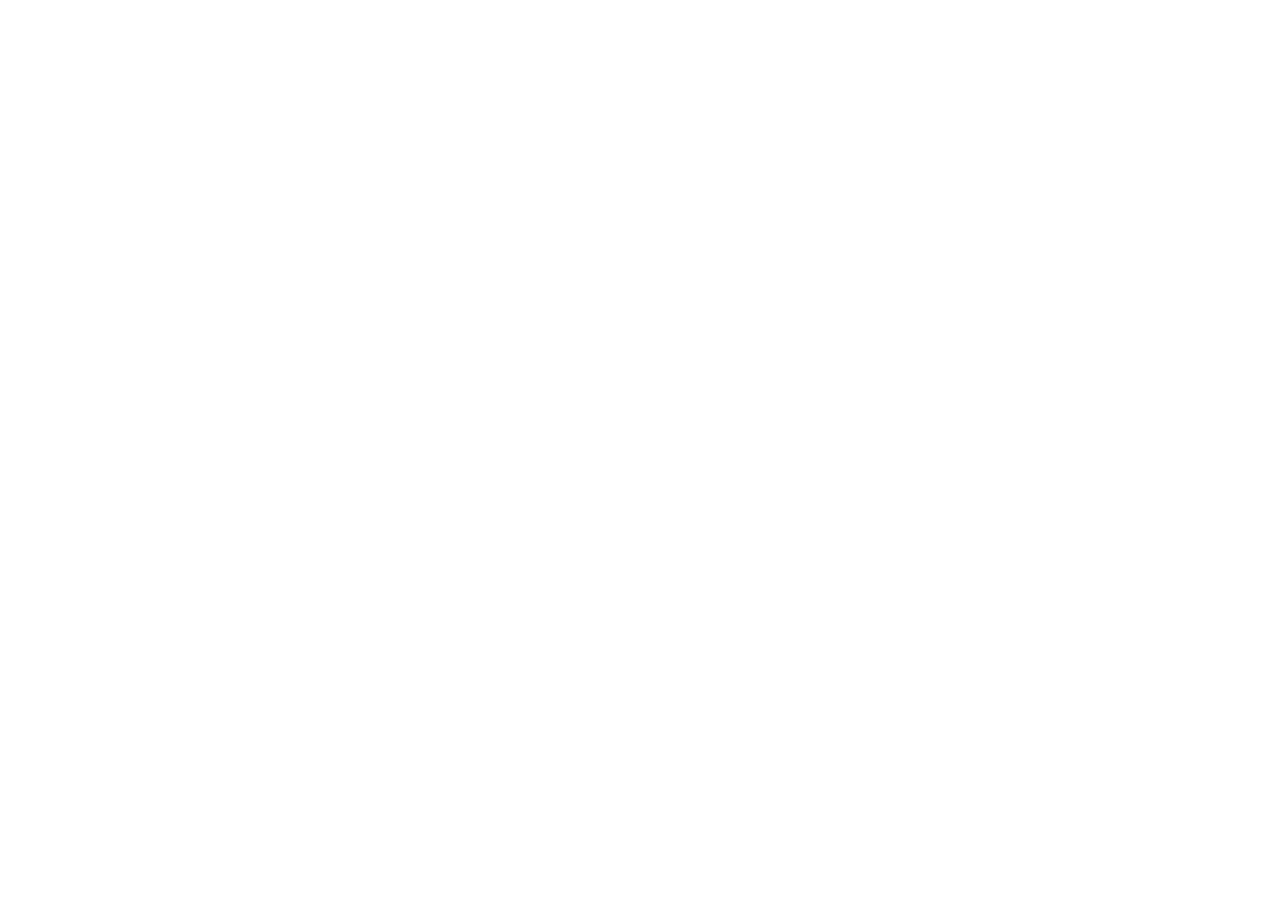
==== TASK 02/Registrationform.html @ c292bb0e "initial commit" ====
<!DOCTYPE html>
<html lang="en">
  <head>
    <meta charset="UTF-8" />
    <meta name="viewport" content="width=device-width, initial-scale=1.0" />
    <title>COLOR BOX</title>
    <link rel="stylesheet" href="registrationform.css" />
  </head>

  <body>
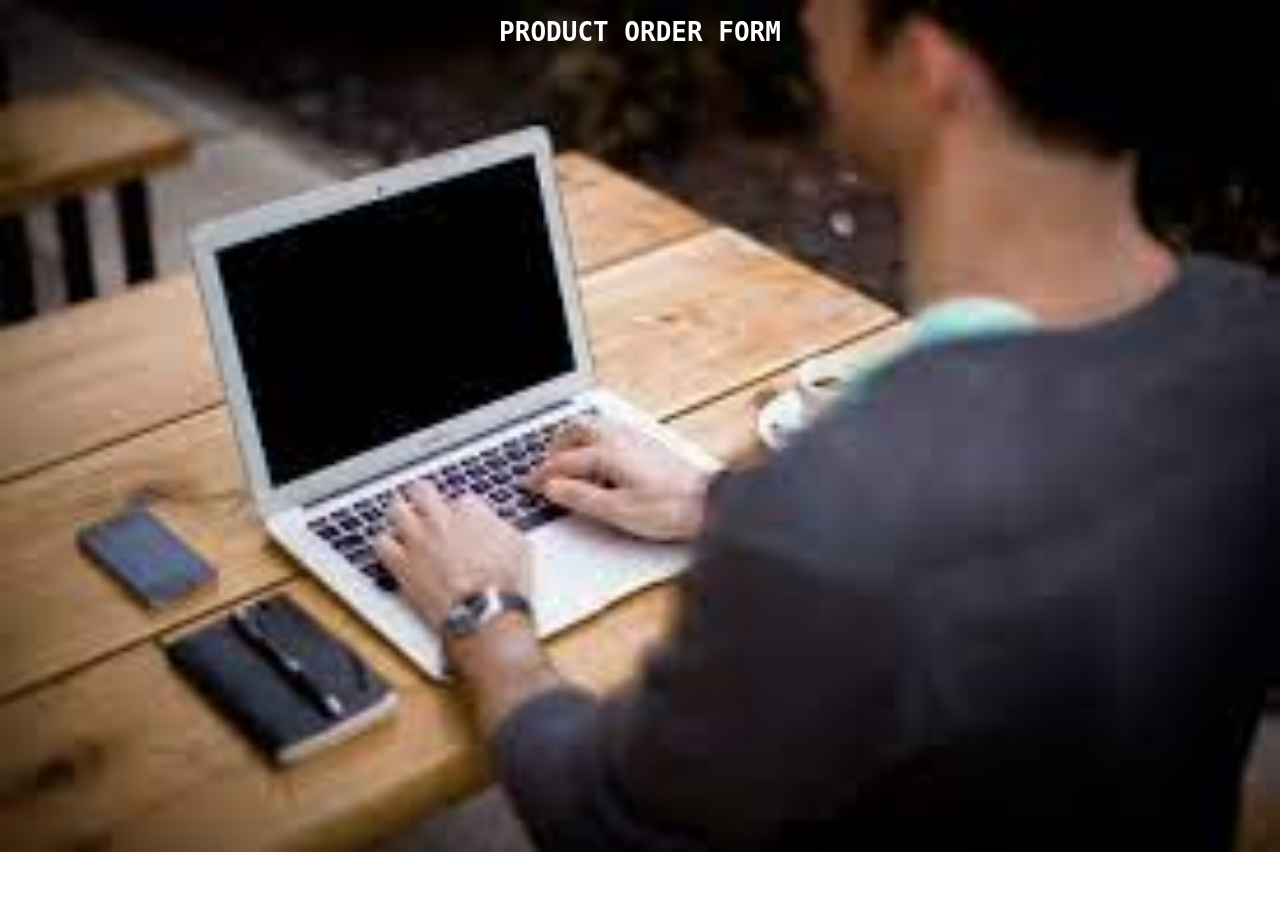
==== commit e344e405: "updated" ====
--- a/TASK 02/Registrationform.html
+++ b/TASK 02/Registrationform.html
@@ -6,5 +6,12 @@
     <title>COLOR BOX</title>
     <link rel="stylesheet" href="registrationform.css" />
   </head>
-
-  <body>+  <body>
+    <h1>PRODUCT ORDER FORM</h1>
+    <section>
+      <form method="get">
+        
+      </form>
+    </section>
+  </body>
+  </html>
--- a/TASK 02/registrationform.css
+++ b/TASK 02/registrationform.css
@@ -0,0 +1,14 @@
+body{
+    background-image: url(images/img1.jfif);
+    background-repeat: no-repeat;
+    background-size: cover;
+}
+img{
+    height:100%;
+    width:100%;
+}
+h1{
+    text-align: center;
+    color: white;
+    font-family: monospace;
+}
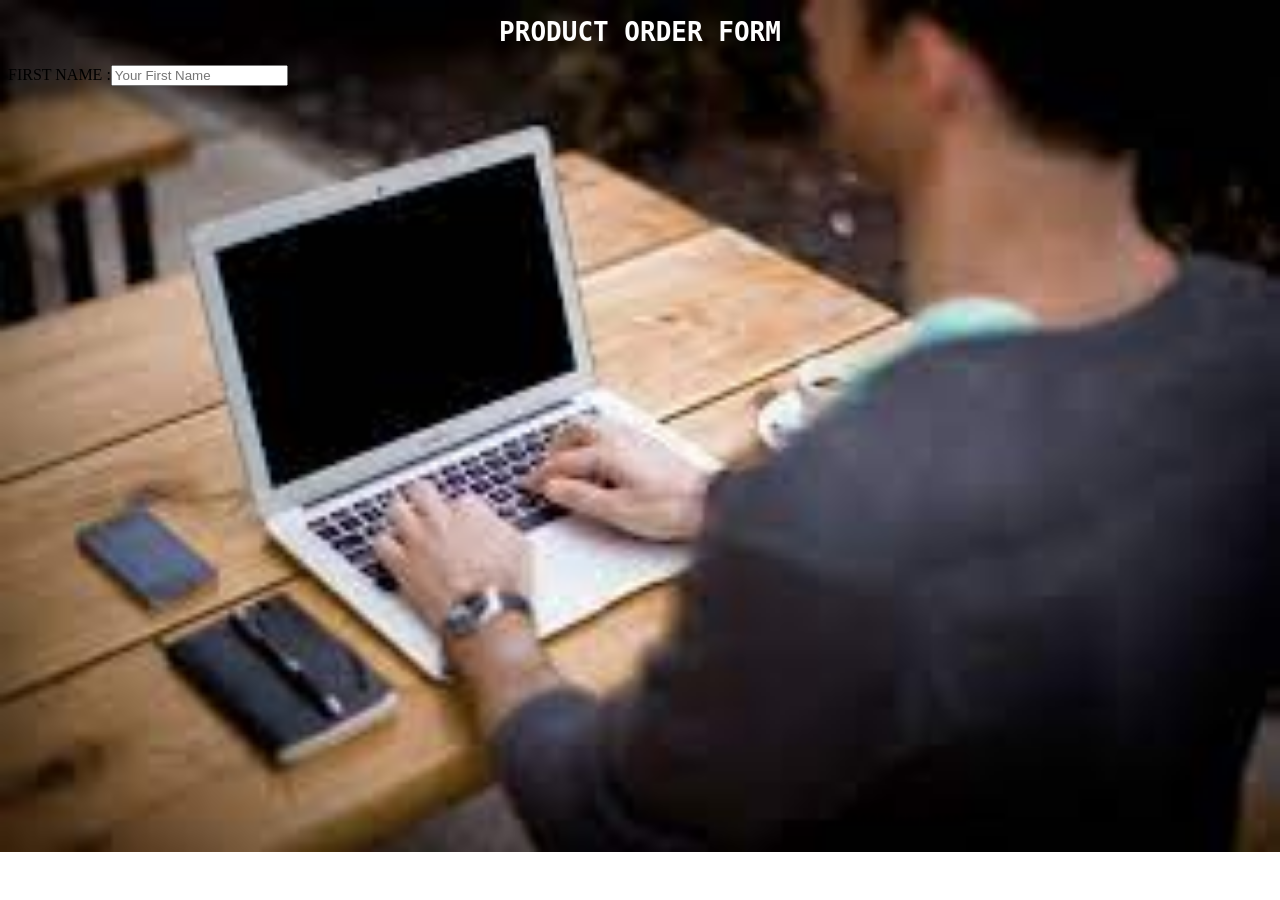
==== commit aa38e39d: "Update Registrationform.html" ====
--- a/TASK 02/Registrationform.html
+++ b/TASK 02/Registrationform.html
@@ -10,7 +10,7 @@
     <h1>PRODUCT ORDER FORM</h1>
     <section>
       <form method="get">
-        
+        <label>FIRST NAME :<input type="text" placeholder="Your First Name" ></label>
       </form>
     </section>
   </body>
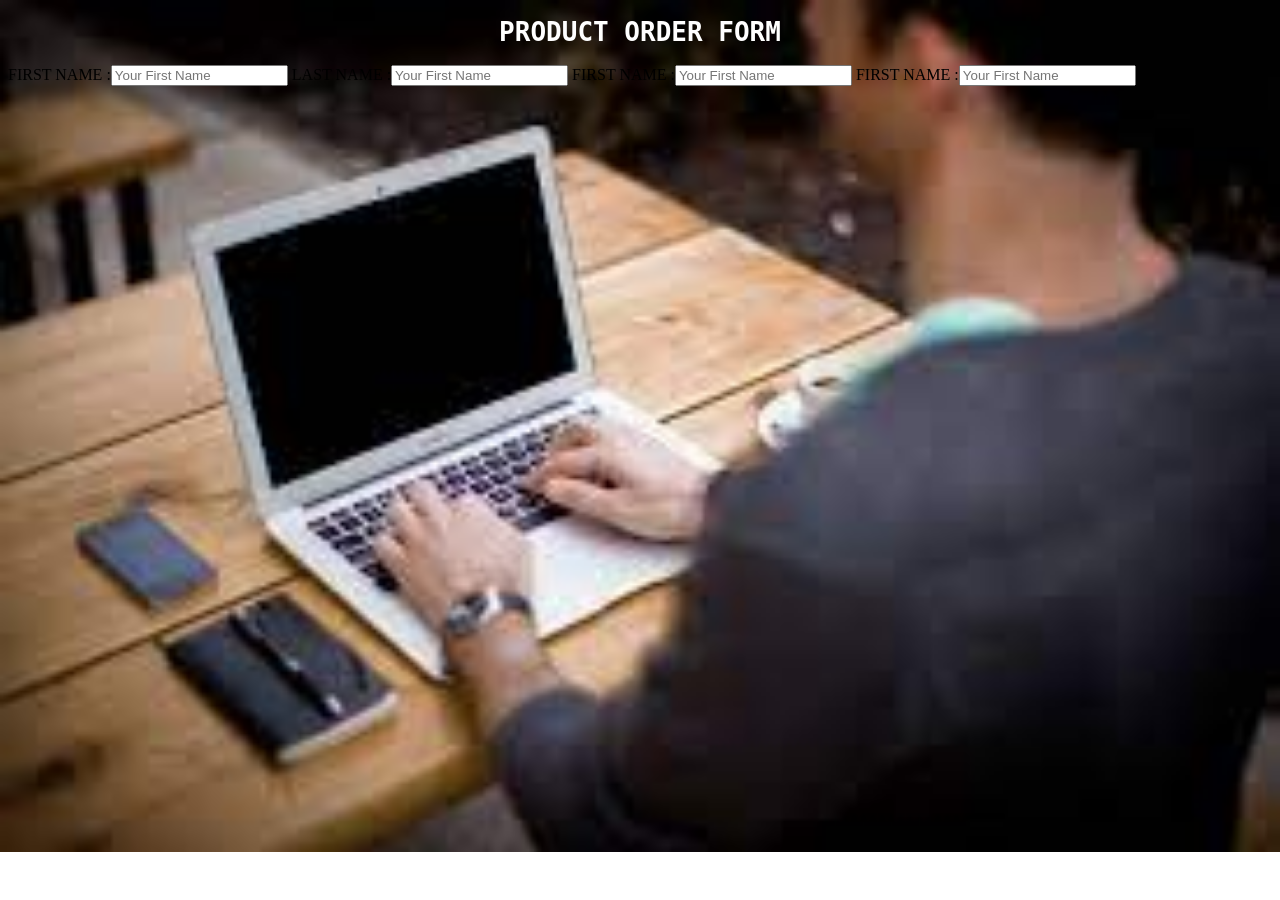
==== commit eccc3457: "Update Registrationform.html" ====
--- a/TASK 02/Registrationform.html
+++ b/TASK 02/Registrationform.html
@@ -11,6 +11,9 @@
     <section>
       <form method="get">
         <label>FIRST NAME :<input type="text" placeholder="Your First Name" ></label>
+        <label>LAST NAME :<input type="text" placeholder="Your First Name" ></label>
+        <label>FIRST NAME :<input type="text" placeholder="Your First Name" ></label>
+        <label>FIRST NAME :<input type="text" placeholder="Your First Name" ></label>
       </form>
     </section>
   </body>
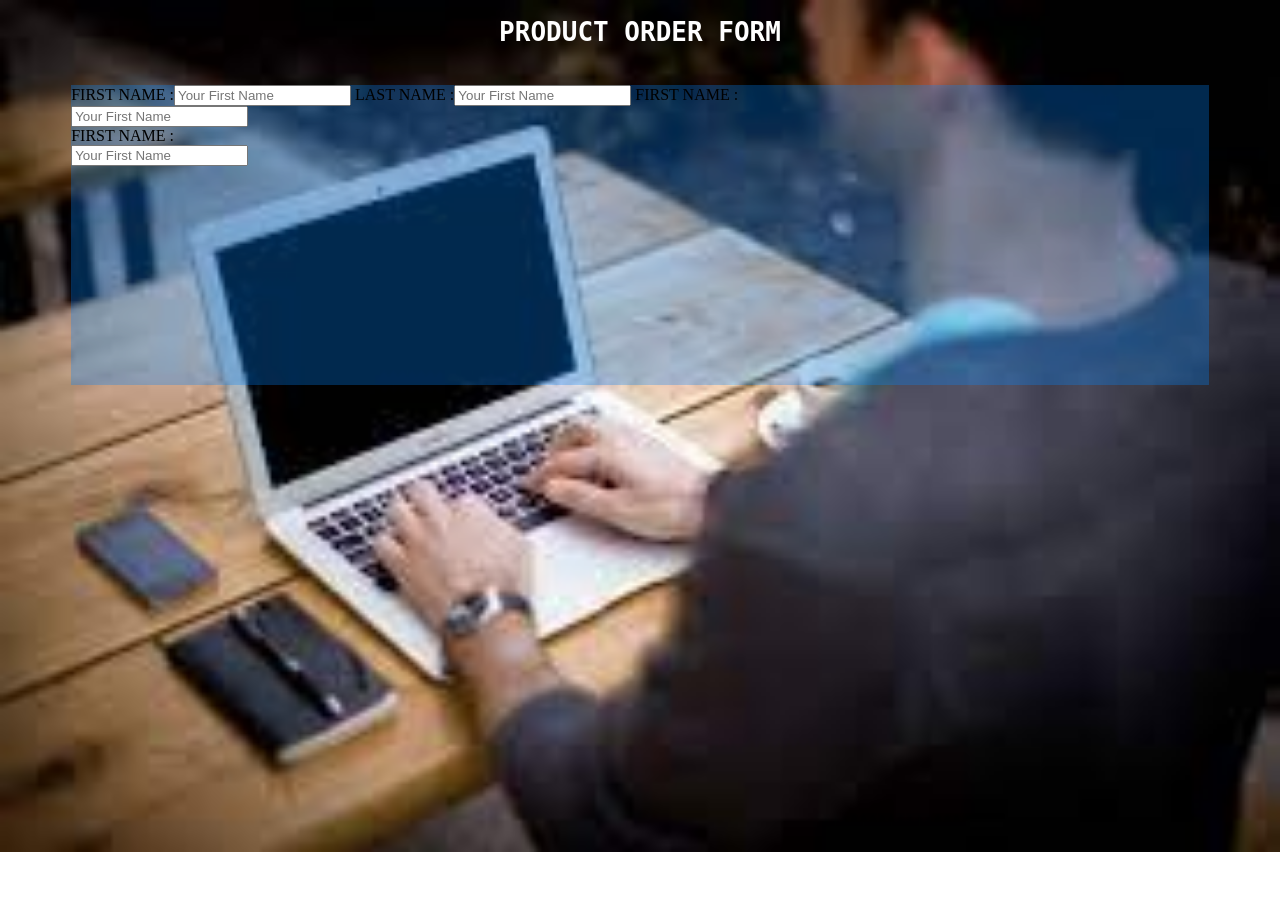
==== commit bbf178ed: "update" ====
--- a/TASK 02/Registrationform.html
+++ b/TASK 02/Registrationform.html
@@ -9,12 +9,14 @@
   <body>
     <h1>PRODUCT ORDER FORM</h1>
     <section>
+      <div class="div1">
       <form method="get">
-        <label>FIRST NAME :<input type="text" placeholder="Your First Name" ></label>
-        <label>LAST NAME :<input type="text" placeholder="Your First Name" ></label>
+        <label>FIRST NAME :<input type="text" placeholder="Your First Name" class="name" ></label>
+        <label>LAST NAME :<input type="text" placeholder="Your First Name" class="name" ></label>
         <label>FIRST NAME :<input type="text" placeholder="Your First Name" ></label>
         <label>FIRST NAME :<input type="text" placeholder="Your First Name" ></label>
       </form>
+    </div>
     </section>
   </body>
   </html>
--- a/TASK 02/registrationform.css
+++ b/TASK 02/registrationform.css
@@ -11,4 +11,15 @@
     text-align: center;
     color: white;
     font-family: monospace;
+}
+.div1{
+    background-color:rgba(0, 132, 255, 0.3);
+    height:300px;
+    margin:3% 5%;
+}
+input{
+    display: block;
+}
+.name{
+    display:inline-block;
 }
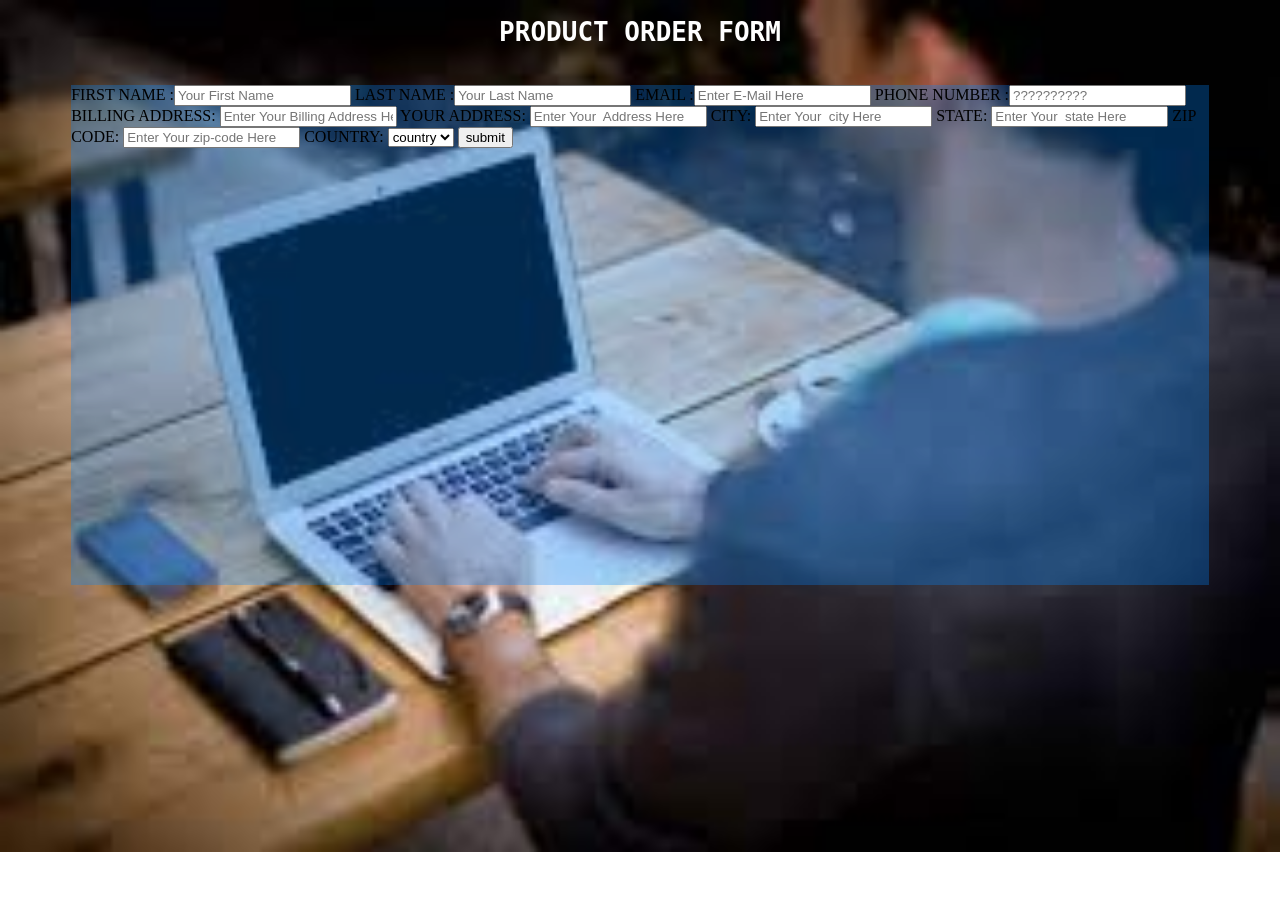
==== commit db0bf3b5: "update" ====
--- a/TASK 02/Registrationform.html
+++ b/TASK 02/Registrationform.html
@@ -3,7 +3,7 @@
   <head>
     <meta charset="UTF-8" />
     <meta name="viewport" content="width=device-width, initial-scale=1.0" />
-    <title>COLOR BOX</title>
+    <title>TASK 6</title>
     <link rel="stylesheet" href="registrationform.css" />
   </head>
   <body>
@@ -12,9 +12,18 @@
       <div class="div1">
       <form method="get">
         <label>FIRST NAME :<input type="text" placeholder="Your First Name" class="name" ></label>
-        <label>LAST NAME :<input type="text" placeholder="Your First Name" class="name" ></label>
-        <label>FIRST NAME :<input type="text" placeholder="Your First Name" ></label>
-        <label>FIRST NAME :<input type="text" placeholder="Your First Name" ></label>
+        <label>LAST NAME :<input type="text" placeholder="Your Last Name" class="name" ></label>
+        <label>EMAIL :<input type="email" placeholder="Enter E-Mail Here" name="email" ></label>
+        <label>PHONE NUMBER :<input type="text" placeholder="??????????" name="phnumber"></label>
+        <label>BILLING ADDRESS:</label> <input type="text" placeholder="Enter Your Billing Address Here" name="billaddress">
+        <label>YOUR ADDRESS:</label> <input type="text" placeholder="Enter Your  Address Here" name="address">
+        <label>CITY:</label> <input type="text" placeholder="Enter Your  city Here" name="city">
+        <label>STATE:</label> <input type="text" placeholder="Enter Your  state Here" name="state">
+        <label>ZIP CODE:</label> <input type="text" placeholder="Enter Your zip-code Here" name="zipcode">
+        <label>COUNTRY:</label> <select name="country">
+          <option value="country">country</option>
+        </select>
+        <input type="submit" value="submit">
       </form>
     </div>
     </section>
--- a/TASK 02/registrationform.css
+++ b/TASK 02/registrationform.css
@@ -14,12 +14,6 @@
 }
 .div1{
     background-color:rgba(0, 132, 255, 0.3);
-    height:300px;
+    height:500px;
     margin:3% 5%;
 }
-input{
-    display: block;
-}
-.name{
-    display:inline-block;
-}
